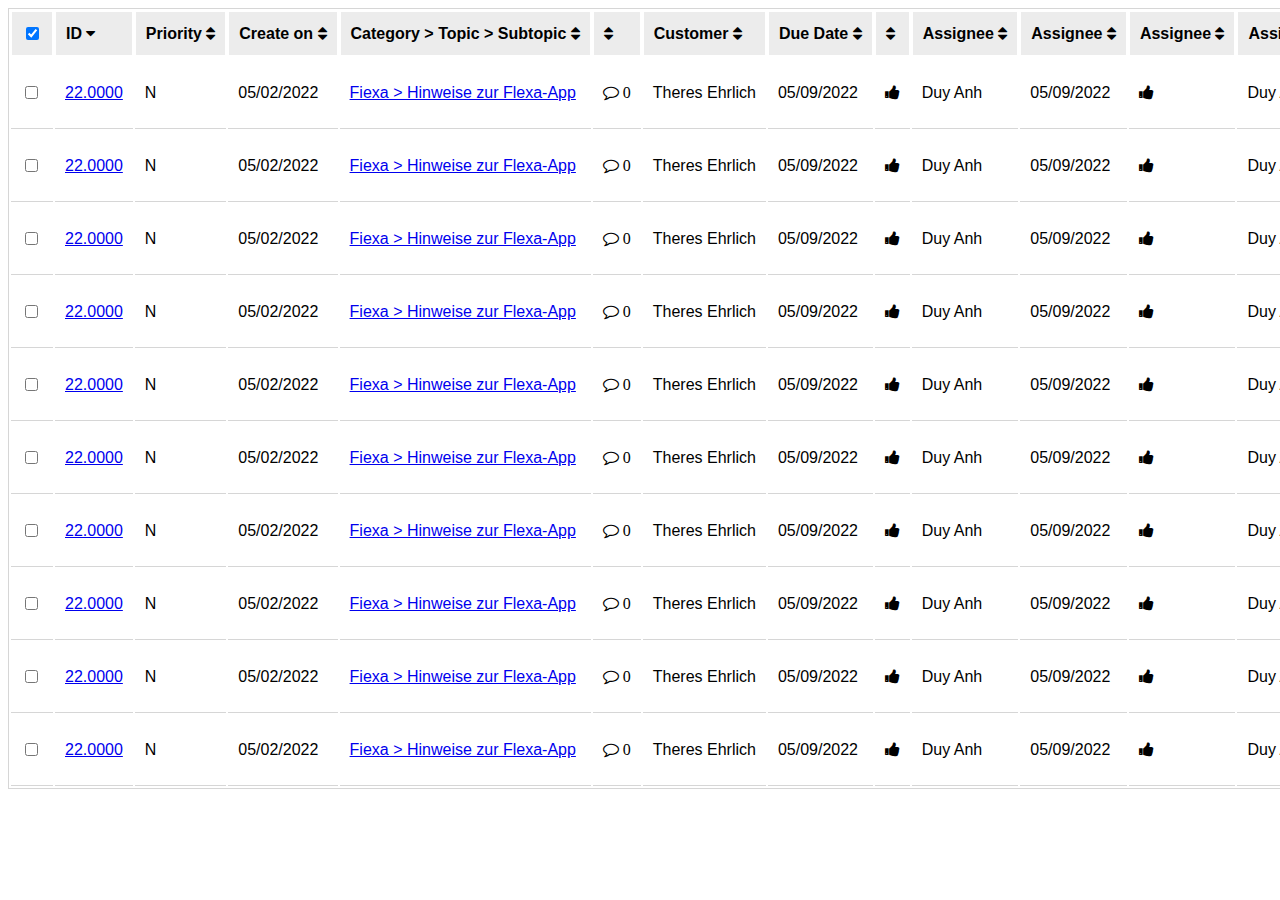
==== demo.html @ d6b9ca2e "cf" ====
<!DOCTYPE html>
<html lang="en">

<head>
    <meta charset="UTF-8">
    <meta http-equiv="X-UA-Compatible" content="IE=edge">
    <meta name="viewport" content="width=device-width, initial-scale=1.0">
    <link rel="stylesheet" href="https://cdnjs.cloudflare.com/ajax/libs/font-awesome/4.7.0/css/font-awesome.min.css">

    <title>demo</title>
</head>

<body>
    <style>
        table {
            font-family: arial, sans-serif;
            width: 100%;
            border: 1px solid #d6d6d6;
            white-space: nowrap;
            overflow: auto;
        }



        th {
            border: 1px solid #fff;
            text-align: left;
            padding: 10px;
            background-color: #ececec;
            height: 23px;
            position: sticky;
            top: 0;

        }

        td {
            text-align: left;
            padding: 10px;

            border-bottom: 1px solid #d6d6d6;
        }
    </style>
    <table>
        <tr>
            <th class="sticky-first">
                <label class="checkbox-type">
                    <input type="checkbox" checked="checked">
                    <span class="checkmark checkbox-lavender"></span>
                </label>
            </th>
            <th>
                <div class="flex justify-content-between">ID <i class="fa fa-caret-down m-l-20"></i></div>
            </th>
            <th>
                <div class="flex justify-content-between">Priority <i class="fa fa-sort m-l-20"></i></i>
                </div>
            </th>
            <th>
                <div class="flex justify-content-between">Create on <i class="fa fa-sort m-l-20"></i></i>
                </div>
            </th>
            <th>
                <div class="flex justify-content-between">Category > Topic > Subtopic
                    <i class="fa fa-sort m-l-20"></i></i>
                </div>
            </th>
            <th>
                <div class="flex justify-content-between"> <i class="fa fa-sort m-l-20"></i></i></div>
            </th>
            <th>
                <div class="flex justify-content-between">Customer <i class="fa fa-sort m-l-20"></i></i>
                </div>
            </th>
            <th>
                <div class="flex justify-content-between">Due Date <i class="fa fa-sort m-l-20"></i></i>
                </div>
            </th>
            <th>
                <div class="flex justify-content-between"> <i class="fa fa-sort m-l-20"></i></i></div>
            </th>
            <th>
                <div class="flex justify-content-between">Assignee <i class="fa fa-sort m-l-20"></i></i>
                </div>
            </th>
            <th>
                <div class="flex justify-content-between">Assignee <i class="fa fa-sort m-l-20"></i></i>
                </div>
            </th>
            <th>
                <div class="flex justify-content-between">Assignee <i class="fa fa-sort m-l-20"></i></i>
                </div>
            </th>
            <th>
                <div class="flex justify-content-between">Assignee <i class="fa fa-sort m-l-20"></i></i>
                </div>
            </th>
        </tr>
        <tr>
            <td class="sticky-first"><input type="checkbox" value="" id="" class="checkbox" name="checkbox" />
                <label for="checkbox"></label>
            </td>
            <td class=""><a href="detail.html">22.0000</a></td>
            <td>
                <p class="protority">N</p>
            </td>
            <td>05/02/2022</td>
            <td><a href="#">Fiexa > Hinweise zur Flexa-App</a></td>
            <td><i class="fa fa-comment-o">&nbsp;0</i></td>
            <td>Theres Ehrlich</td>
            <td>05/09/2022</td>
            <td><i class="fa fa-thumbs-up"></i></td>
            <td>Duy Anh</td>
            <td>05/09/2022</td>
            <td><i class="fa fa-thumbs-up"></i></td>
            <td>Duy Anh</td>
        </tr>
        <tr>
            <td class="sticky-first"><input type="checkbox" value="" id="" class="checkbox" name="checkbox" />
                <label for="checkbox"></label>
            </td>
            <td class=""><a href="detail.html">22.0000</a></td>
            <td>
                <p class="protority">N</p>
            </td>
            <td>05/02/2022</td>
            <td><a href="#">Fiexa > Hinweise zur Flexa-App</a></td>
            <td><i class="fa fa-comment-o">&nbsp;0</i></td>
            <td>Theres Ehrlich</td>
            <td>05/09/2022</td>
            <td><i class="fa fa-thumbs-up"></i></td>
            <td>Duy Anh</td>
            <td>05/09/2022</td>
            <td><i class="fa fa-thumbs-up"></i></td>
            <td>Duy Anh</td>
        </tr>
        <tr>
            <td class="sticky-first"><input type="checkbox" value="" id="" class="checkbox" name="checkbox" />
                <label for="checkbox"></label>
            </td>
            <td class=""><a href="detail.html">22.0000</a></td>
            <td>
                <p class="protority">N</p>
            </td>
            <td>05/02/2022</td>
            <td><a href="#">Fiexa > Hinweise zur Flexa-App</a></td>
            <td><i class="fa fa-comment-o">&nbsp;0</i></td>
            <td>Theres Ehrlich</td>
            <td>05/09/2022</td>
            <td><i class="fa fa-thumbs-up"></i></td>
            <td>Duy Anh</td>
            <td>05/09/2022</td>
            <td><i class="fa fa-thumbs-up"></i></td>
            <td>Duy Anh</td>
        </tr>
        <tr>
            <td class="sticky-first"><input type="checkbox" value="" id="" class="checkbox" name="checkbox" />
                <label for="checkbox"></label>
            </td>
            <td class=""><a href="detail.html">22.0000</a></td>
            <td>
                <p class="protority">N</p>
            </td>
            <td>05/02/2022</td>
            <td><a href="#">Fiexa > Hinweise zur Flexa-App</a></td>
            <td><i class="fa fa-comment-o">&nbsp;0</i></td>
            <td>Theres Ehrlich</td>
            <td>05/09/2022</td>
            <td><i class="fa fa-thumbs-up"></i></td>
            <td>Duy Anh</td>
            <td>05/09/2022</td>
            <td><i class="fa fa-thumbs-up"></i></td>
            <td>Duy Anh</td>
        </tr>
        <tr>
            <td class="sticky-first"><input type="checkbox" value="" id="" class="checkbox" name="checkbox" />
                <label for="checkbox"></label>
            </td>
            <td class=""><a href="detail.html">22.0000</a></td>
            <td>
                <p class="protority">N</p>
            </td>
            <td>05/02/2022</td>
            <td><a href="#">Fiexa > Hinweise zur Flexa-App</a></td>
            <td><i class="fa fa-comment-o">&nbsp;0</i></td>
            <td>Theres Ehrlich</td>
            <td>05/09/2022</td>
            <td><i class="fa fa-thumbs-up"></i></td>
            <td>Duy Anh</td>
            <td>05/09/2022</td>
            <td><i class="fa fa-thumbs-up"></i></td>
            <td>Duy Anh</td>
        </tr>
        <tr>
            <td class="sticky-first"><input type="checkbox" value="" id="" class="checkbox" name="checkbox" />
                <label for="checkbox"></label>
            </td>
            <td class=""><a href="detail.html">22.0000</a></td>
            <td>
                <p class="protority">N</p>
            </td>
            <td>05/02/2022</td>
            <td><a href="#">Fiexa > Hinweise zur Flexa-App</a></td>
            <td><i class="fa fa-comment-o">&nbsp;0</i></td>
            <td>Theres Ehrlich</td>
            <td>05/09/2022</td>
            <td><i class="fa fa-thumbs-up"></i></td>
            <td>Duy Anh</td>
            <td>05/09/2022</td>
            <td><i class="fa fa-thumbs-up"></i></td>
            <td>Duy Anh</td>
        </tr>
        <tr>
            <td class="sticky-first"><input type="checkbox" value="" id="" class="checkbox" name="checkbox" />
                <label for="checkbox"></label>
            </td>
            <td class=""><a href="detail.html">22.0000</a></td>
            <td>
                <p class="protority">N</p>
            </td>
            <td>05/02/2022</td>
            <td><a href="#">Fiexa > Hinweise zur Flexa-App</a></td>
            <td><i class="fa fa-comment-o">&nbsp;0</i></td>
            <td>Theres Ehrlich</td>
            <td>05/09/2022</td>
            <td><i class="fa fa-thumbs-up"></i></td>
            <td>Duy Anh</td>
            <td>05/09/2022</td>
            <td><i class="fa fa-thumbs-up"></i></td>
            <td>Duy Anh</td>
        </tr>
        <tr>
            <td class="sticky-first"><input type="checkbox" value="" id="" class="checkbox" name="checkbox" />
                <label for="checkbox"></label>
            </td>
            <td class=""><a href="detail.html">22.0000</a></td>
            <td>
                <p class="protority">N</p>
            </td>
            <td>05/02/2022</td>
            <td><a href="#">Fiexa > Hinweise zur Flexa-App</a></td>
            <td><i class="fa fa-comment-o">&nbsp;0</i></td>
            <td>Theres Ehrlich</td>
            <td>05/09/2022</td>
            <td><i class="fa fa-thumbs-up"></i></td>
            <td>Duy Anh</td>
            <td>05/09/2022</td>
            <td><i class="fa fa-thumbs-up"></i></td>
            <td>Duy Anh</td>
        </tr>
        <tr>
            <td class="sticky-first"><input type="checkbox" value="" id="" class="checkbox" name="checkbox" />
                <label for="checkbox"></label>
            </td>
            <td class=""><a href="detail.html">22.0000</a></td>
            <td>
                <p class="protority">N</p>
            </td>
            <td>05/02/2022</td>
            <td><a href="#">Fiexa > Hinweise zur Flexa-App</a></td>
            <td><i class="fa fa-comment-o">&nbsp;0</i></td>
            <td>Theres Ehrlich</td>
            <td>05/09/2022</td>
            <td><i class="fa fa-thumbs-up"></i></td>
            <td>Duy Anh</td>
            <td>05/09/2022</td>
            <td><i class="fa fa-thumbs-up"></i></td>
            <td>Duy Anh</td>
        </tr>
        <tr>
            <td class="sticky-first"><input type="checkbox" value="" id="" class="checkbox" name="checkbox" />
                <label for="checkbox"></label>
            </td>
            <td class=""><a href="detail.html">22.0000</a></td>
            <td>
                <p class="protority">N</p>
            </td>
            <td>05/02/2022</td>
            <td><a href="#">Fiexa > Hinweise zur Flexa-App</a></td>
            <td><i class="fa fa-comment-o">&nbsp;0</i></td>
            <td>Theres Ehrlich</td>
            <td>05/09/2022</td>
            <td><i class="fa fa-thumbs-up"></i></td>
            <td>Duy Anh</td>
            <td>05/09/2022</td>
            <td><i class="fa fa-thumbs-up"></i></td>
            <td>Duy Anh</td>
        </tr>
    </table>
</body>

</html>
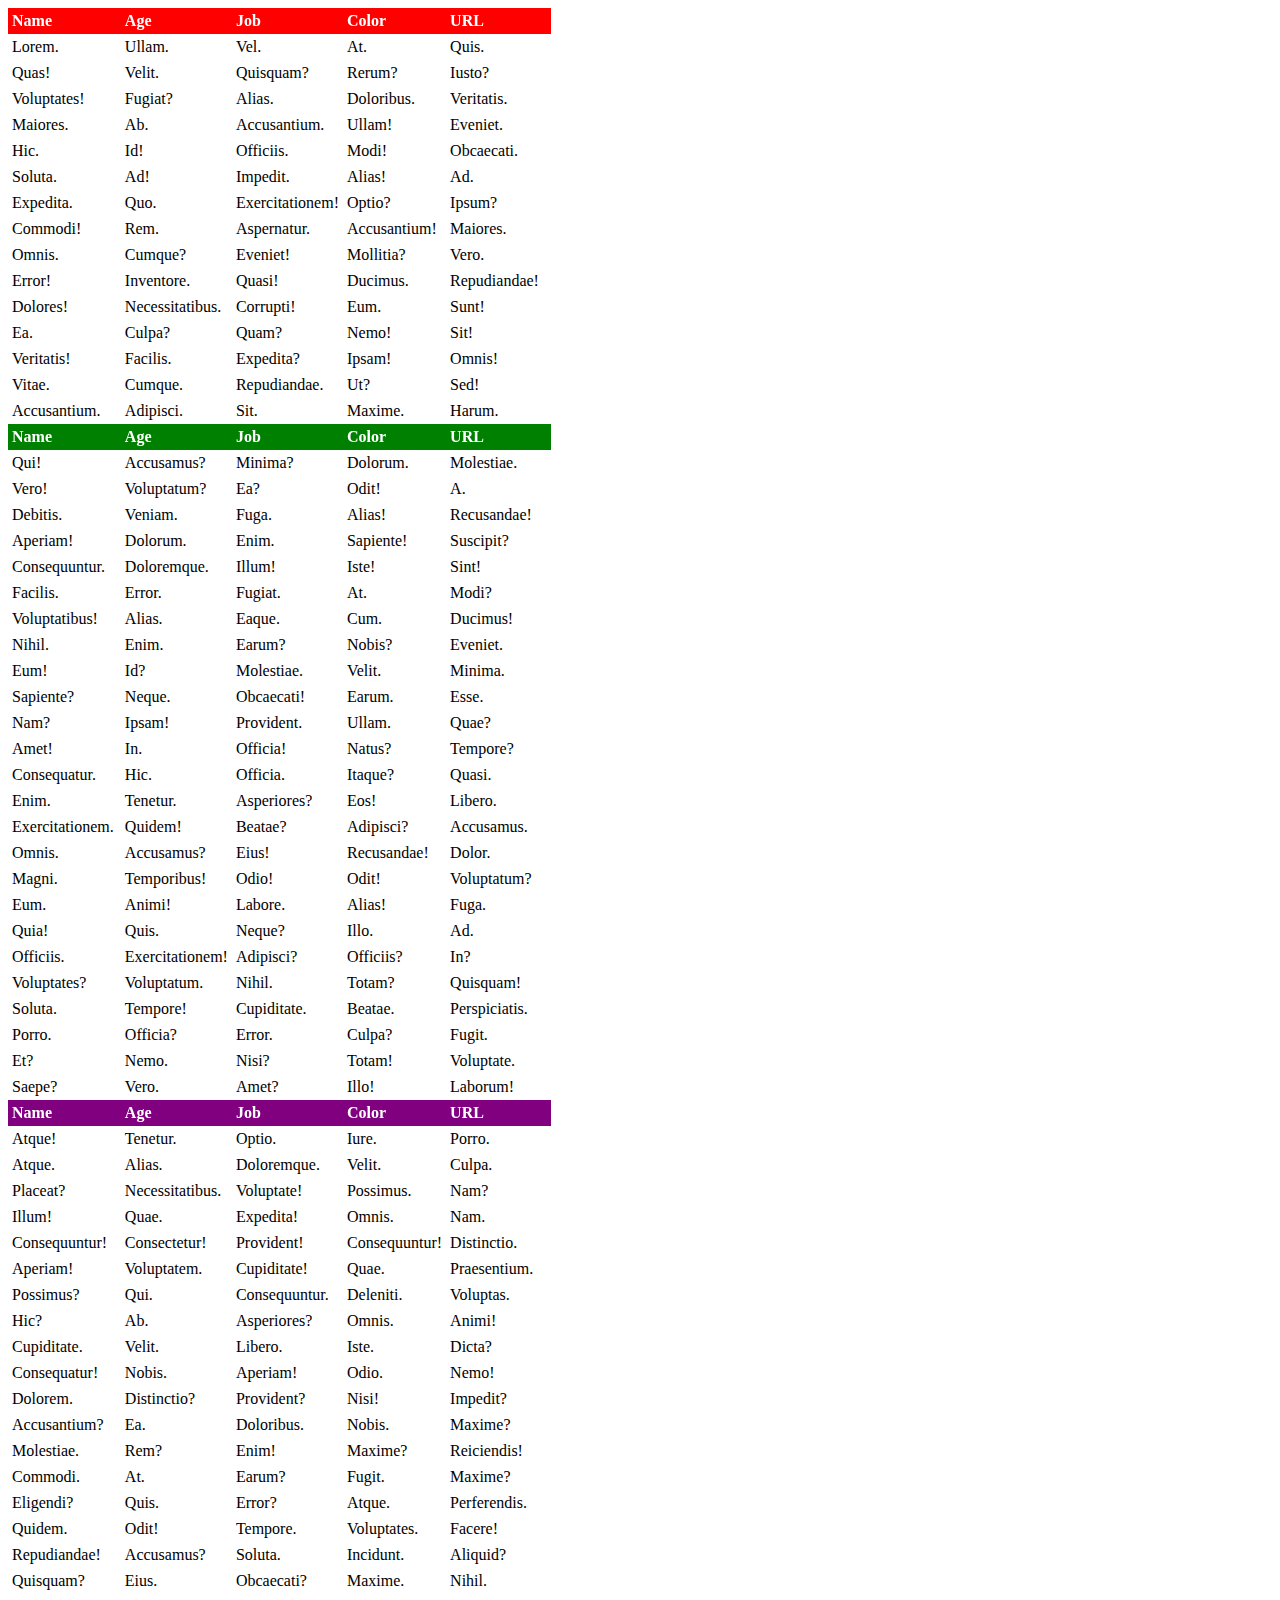
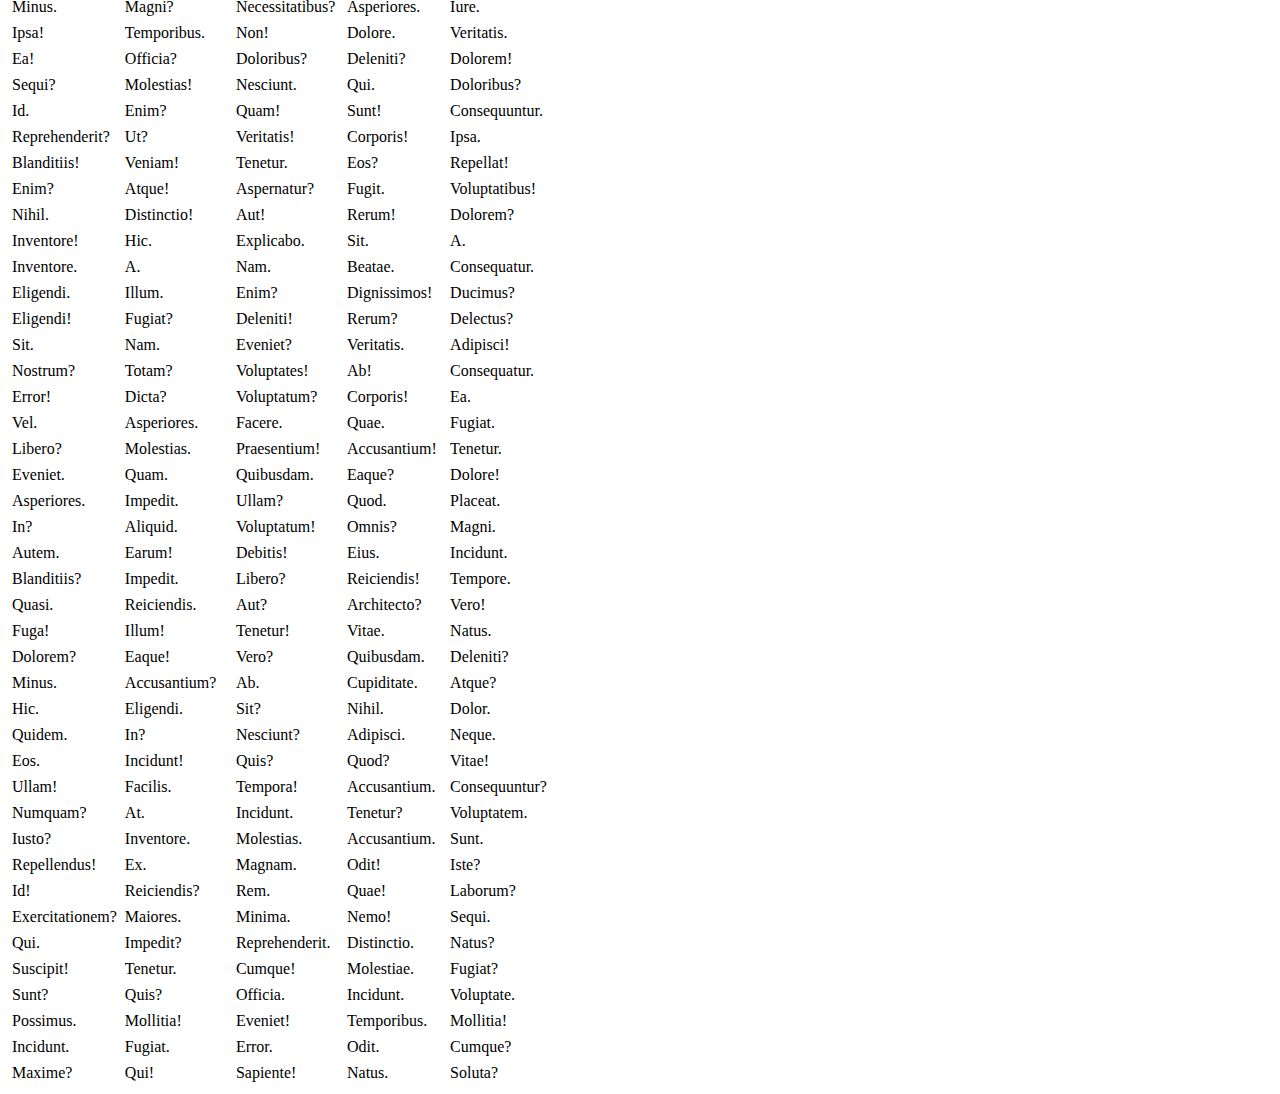
==== commit a4b32f5e: "fix" ====
--- a/demo.html
+++ b/demo.html
@@ -13,278 +13,765 @@
 <body>
     <style>
         table {
-            font-family: arial, sans-serif;
-            width: 100%;
-            border: 1px solid #d6d6d6;
-            white-space: nowrap;
-            overflow: auto;
+            text-align: left;
+            position: relative;
+            border-collapse: collapse;
         }
 
-
+        th,
+        td {
+            padding: 0.25rem;
+        }
+
+        tr.red th {
+            background: red;
+            color: white;
+        }
+
+        tr.green th {
+            background: green;
+            color: white;
+        }
+
+        tr.purple th {
+            background: purple;
+            color: white;
+        }
 
         th {
-            border: 1px solid #fff;
-            text-align: left;
-            padding: 10px;
-            background-color: #ececec;
-            height: 23px;
+            background: white;
             position: sticky;
             top: 0;
-
-        }
-
-        td {
-            text-align: left;
-            padding: 10px;
-
-            border-bottom: 1px solid #d6d6d6;
+            /* Don't forget this, required for the stickiness */
+            box-shadow: 0 2px 2px -1px rgba(0, 0, 0, 0.4);
         }
     </style>
     <table>
-        <tr>
-            <th class="sticky-first">
-                <label class="checkbox-type">
-                    <input type="checkbox" checked="checked">
-                    <span class="checkmark checkbox-lavender"></span>
-                </label>
-            </th>
-            <th>
-                <div class="flex justify-content-between">ID <i class="fa fa-caret-down m-l-20"></i></div>
-            </th>
-            <th>
-                <div class="flex justify-content-between">Priority <i class="fa fa-sort m-l-20"></i></i>
-                </div>
-            </th>
-            <th>
-                <div class="flex justify-content-between">Create on <i class="fa fa-sort m-l-20"></i></i>
-                </div>
-            </th>
-            <th>
-                <div class="flex justify-content-between">Category > Topic > Subtopic
-                    <i class="fa fa-sort m-l-20"></i></i>
-                </div>
-            </th>
-            <th>
-                <div class="flex justify-content-between"> <i class="fa fa-sort m-l-20"></i></i></div>
-            </th>
-            <th>
-                <div class="flex justify-content-between">Customer <i class="fa fa-sort m-l-20"></i></i>
-                </div>
-            </th>
-            <th>
-                <div class="flex justify-content-between">Due Date <i class="fa fa-sort m-l-20"></i></i>
-                </div>
-            </th>
-            <th>
-                <div class="flex justify-content-between"> <i class="fa fa-sort m-l-20"></i></i></div>
-            </th>
-            <th>
-                <div class="flex justify-content-between">Assignee <i class="fa fa-sort m-l-20"></i></i>
-                </div>
-            </th>
-            <th>
-                <div class="flex justify-content-between">Assignee <i class="fa fa-sort m-l-20"></i></i>
-                </div>
-            </th>
-            <th>
-                <div class="flex justify-content-between">Assignee <i class="fa fa-sort m-l-20"></i></i>
-                </div>
-            </th>
-            <th>
-                <div class="flex justify-content-between">Assignee <i class="fa fa-sort m-l-20"></i></i>
-                </div>
-            </th>
-        </tr>
-        <tr>
-            <td class="sticky-first"><input type="checkbox" value="" id="" class="checkbox" name="checkbox" />
-                <label for="checkbox"></label>
-            </td>
-            <td class=""><a href="detail.html">22.0000</a></td>
-            <td>
-                <p class="protority">N</p>
-            </td>
-            <td>05/02/2022</td>
-            <td><a href="#">Fiexa > Hinweise zur Flexa-App</a></td>
-            <td><i class="fa fa-comment-o">&nbsp;0</i></td>
-            <td>Theres Ehrlich</td>
-            <td>05/09/2022</td>
-            <td><i class="fa fa-thumbs-up"></i></td>
-            <td>Duy Anh</td>
-            <td>05/09/2022</td>
-            <td><i class="fa fa-thumbs-up"></i></td>
-            <td>Duy Anh</td>
-        </tr>
-        <tr>
-            <td class="sticky-first"><input type="checkbox" value="" id="" class="checkbox" name="checkbox" />
-                <label for="checkbox"></label>
-            </td>
-            <td class=""><a href="detail.html">22.0000</a></td>
-            <td>
-                <p class="protority">N</p>
-            </td>
-            <td>05/02/2022</td>
-            <td><a href="#">Fiexa > Hinweise zur Flexa-App</a></td>
-            <td><i class="fa fa-comment-o">&nbsp;0</i></td>
-            <td>Theres Ehrlich</td>
-            <td>05/09/2022</td>
-            <td><i class="fa fa-thumbs-up"></i></td>
-            <td>Duy Anh</td>
-            <td>05/09/2022</td>
-            <td><i class="fa fa-thumbs-up"></i></td>
-            <td>Duy Anh</td>
-        </tr>
-        <tr>
-            <td class="sticky-first"><input type="checkbox" value="" id="" class="checkbox" name="checkbox" />
-                <label for="checkbox"></label>
-            </td>
-            <td class=""><a href="detail.html">22.0000</a></td>
-            <td>
-                <p class="protority">N</p>
-            </td>
-            <td>05/02/2022</td>
-            <td><a href="#">Fiexa > Hinweise zur Flexa-App</a></td>
-            <td><i class="fa fa-comment-o">&nbsp;0</i></td>
-            <td>Theres Ehrlich</td>
-            <td>05/09/2022</td>
-            <td><i class="fa fa-thumbs-up"></i></td>
-            <td>Duy Anh</td>
-            <td>05/09/2022</td>
-            <td><i class="fa fa-thumbs-up"></i></td>
-            <td>Duy Anh</td>
-        </tr>
-        <tr>
-            <td class="sticky-first"><input type="checkbox" value="" id="" class="checkbox" name="checkbox" />
-                <label for="checkbox"></label>
-            </td>
-            <td class=""><a href="detail.html">22.0000</a></td>
-            <td>
-                <p class="protority">N</p>
-            </td>
-            <td>05/02/2022</td>
-            <td><a href="#">Fiexa > Hinweise zur Flexa-App</a></td>
-            <td><i class="fa fa-comment-o">&nbsp;0</i></td>
-            <td>Theres Ehrlich</td>
-            <td>05/09/2022</td>
-            <td><i class="fa fa-thumbs-up"></i></td>
-            <td>Duy Anh</td>
-            <td>05/09/2022</td>
-            <td><i class="fa fa-thumbs-up"></i></td>
-            <td>Duy Anh</td>
-        </tr>
-        <tr>
-            <td class="sticky-first"><input type="checkbox" value="" id="" class="checkbox" name="checkbox" />
-                <label for="checkbox"></label>
-            </td>
-            <td class=""><a href="detail.html">22.0000</a></td>
-            <td>
-                <p class="protority">N</p>
-            </td>
-            <td>05/02/2022</td>
-            <td><a href="#">Fiexa > Hinweise zur Flexa-App</a></td>
-            <td><i class="fa fa-comment-o">&nbsp;0</i></td>
-            <td>Theres Ehrlich</td>
-            <td>05/09/2022</td>
-            <td><i class="fa fa-thumbs-up"></i></td>
-            <td>Duy Anh</td>
-            <td>05/09/2022</td>
-            <td><i class="fa fa-thumbs-up"></i></td>
-            <td>Duy Anh</td>
-        </tr>
-        <tr>
-            <td class="sticky-first"><input type="checkbox" value="" id="" class="checkbox" name="checkbox" />
-                <label for="checkbox"></label>
-            </td>
-            <td class=""><a href="detail.html">22.0000</a></td>
-            <td>
-                <p class="protority">N</p>
-            </td>
-            <td>05/02/2022</td>
-            <td><a href="#">Fiexa > Hinweise zur Flexa-App</a></td>
-            <td><i class="fa fa-comment-o">&nbsp;0</i></td>
-            <td>Theres Ehrlich</td>
-            <td>05/09/2022</td>
-            <td><i class="fa fa-thumbs-up"></i></td>
-            <td>Duy Anh</td>
-            <td>05/09/2022</td>
-            <td><i class="fa fa-thumbs-up"></i></td>
-            <td>Duy Anh</td>
-        </tr>
-        <tr>
-            <td class="sticky-first"><input type="checkbox" value="" id="" class="checkbox" name="checkbox" />
-                <label for="checkbox"></label>
-            </td>
-            <td class=""><a href="detail.html">22.0000</a></td>
-            <td>
-                <p class="protority">N</p>
-            </td>
-            <td>05/02/2022</td>
-            <td><a href="#">Fiexa > Hinweise zur Flexa-App</a></td>
-            <td><i class="fa fa-comment-o">&nbsp;0</i></td>
-            <td>Theres Ehrlich</td>
-            <td>05/09/2022</td>
-            <td><i class="fa fa-thumbs-up"></i></td>
-            <td>Duy Anh</td>
-            <td>05/09/2022</td>
-            <td><i class="fa fa-thumbs-up"></i></td>
-            <td>Duy Anh</td>
-        </tr>
-        <tr>
-            <td class="sticky-first"><input type="checkbox" value="" id="" class="checkbox" name="checkbox" />
-                <label for="checkbox"></label>
-            </td>
-            <td class=""><a href="detail.html">22.0000</a></td>
-            <td>
-                <p class="protority">N</p>
-            </td>
-            <td>05/02/2022</td>
-            <td><a href="#">Fiexa > Hinweise zur Flexa-App</a></td>
-            <td><i class="fa fa-comment-o">&nbsp;0</i></td>
-            <td>Theres Ehrlich</td>
-            <td>05/09/2022</td>
-            <td><i class="fa fa-thumbs-up"></i></td>
-            <td>Duy Anh</td>
-            <td>05/09/2022</td>
-            <td><i class="fa fa-thumbs-up"></i></td>
-            <td>Duy Anh</td>
-        </tr>
-        <tr>
-            <td class="sticky-first"><input type="checkbox" value="" id="" class="checkbox" name="checkbox" />
-                <label for="checkbox"></label>
-            </td>
-            <td class=""><a href="detail.html">22.0000</a></td>
-            <td>
-                <p class="protority">N</p>
-            </td>
-            <td>05/02/2022</td>
-            <td><a href="#">Fiexa > Hinweise zur Flexa-App</a></td>
-            <td><i class="fa fa-comment-o">&nbsp;0</i></td>
-            <td>Theres Ehrlich</td>
-            <td>05/09/2022</td>
-            <td><i class="fa fa-thumbs-up"></i></td>
-            <td>Duy Anh</td>
-            <td>05/09/2022</td>
-            <td><i class="fa fa-thumbs-up"></i></td>
-            <td>Duy Anh</td>
-        </tr>
-        <tr>
-            <td class="sticky-first"><input type="checkbox" value="" id="" class="checkbox" name="checkbox" />
-                <label for="checkbox"></label>
-            </td>
-            <td class=""><a href="detail.html">22.0000</a></td>
-            <td>
-                <p class="protority">N</p>
-            </td>
-            <td>05/02/2022</td>
-            <td><a href="#">Fiexa > Hinweise zur Flexa-App</a></td>
-            <td><i class="fa fa-comment-o">&nbsp;0</i></td>
-            <td>Theres Ehrlich</td>
-            <td>05/09/2022</td>
-            <td><i class="fa fa-thumbs-up"></i></td>
-            <td>Duy Anh</td>
-            <td>05/09/2022</td>
-            <td><i class="fa fa-thumbs-up"></i></td>
-            <td>Duy Anh</td>
-        </tr>
+        <thead>
+            <tr class="red">
+                <th>Name</th>
+                <th>Age</th>
+                <th>Job</th>
+                <th>Color</th>
+                <th>URL</th>
+            </tr>
+        </thead>
+        <tbody>
+            <tr>
+                <td>Lorem.</td>
+                <td>Ullam.</td>
+                <td>Vel.</td>
+                <td>At.</td>
+                <td>Quis.</td>
+            </tr>
+            <tr>
+                <td>Quas!</td>
+                <td>Velit.</td>
+                <td>Quisquam?</td>
+                <td>Rerum?</td>
+                <td>Iusto?</td>
+            </tr>
+            <tr>
+                <td>Voluptates!</td>
+                <td>Fugiat?</td>
+                <td>Alias.</td>
+                <td>Doloribus.</td>
+                <td>Veritatis.</td>
+            </tr>
+            <tr>
+                <td>Maiores.</td>
+                <td>Ab.</td>
+                <td>Accusantium.</td>
+                <td>Ullam!</td>
+                <td>Eveniet.</td>
+            </tr>
+            <tr>
+                <td>Hic.</td>
+                <td>Id!</td>
+                <td>Officiis.</td>
+                <td>Modi!</td>
+                <td>Obcaecati.</td>
+            </tr>
+            <tr>
+                <td>Soluta.</td>
+                <td>Ad!</td>
+                <td>Impedit.</td>
+                <td>Alias!</td>
+                <td>Ad.</td>
+            </tr>
+            <tr>
+                <td>Expedita.</td>
+                <td>Quo.</td>
+                <td>Exercitationem!</td>
+                <td>Optio?</td>
+                <td>Ipsum?</td>
+            </tr>
+            <tr>
+                <td>Commodi!</td>
+                <td>Rem.</td>
+                <td>Aspernatur.</td>
+                <td>Accusantium!</td>
+                <td>Maiores.</td>
+            </tr>
+            <tr>
+                <td>Omnis.</td>
+                <td>Cumque?</td>
+                <td>Eveniet!</td>
+                <td>Mollitia?</td>
+                <td>Vero.</td>
+            </tr>
+            <tr>
+                <td>Error!</td>
+                <td>Inventore.</td>
+                <td>Quasi!</td>
+                <td>Ducimus.</td>
+                <td>Repudiandae!</td>
+            </tr>
+            <tr>
+                <td>Dolores!</td>
+                <td>Necessitatibus.</td>
+                <td>Corrupti!</td>
+                <td>Eum.</td>
+                <td>Sunt!</td>
+            </tr>
+            <tr>
+                <td>Ea.</td>
+                <td>Culpa?</td>
+                <td>Quam?</td>
+                <td>Nemo!</td>
+                <td>Sit!</td>
+            </tr>
+            <tr>
+                <td>Veritatis!</td>
+                <td>Facilis.</td>
+                <td>Expedita?</td>
+                <td>Ipsam!</td>
+                <td>Omnis!</td>
+            </tr>
+            <tr>
+                <td>Vitae.</td>
+                <td>Cumque.</td>
+                <td>Repudiandae.</td>
+                <td>Ut?</td>
+                <td>Sed!</td>
+            </tr>
+            <tr>
+                <td>Accusantium.</td>
+                <td>Adipisci.</td>
+                <td>Sit.</td>
+                <td>Maxime.</td>
+                <td>Harum.</td>
+            </tr>
+            <tr class="green">
+                <th>Name</th>
+                <th>Age</th>
+                <th>Job</th>
+                <th>Color</th>
+                <th>URL</th>
+            </tr>
+            <tr>
+                <td>Qui!</td>
+                <td>Accusamus?</td>
+                <td>Minima?</td>
+                <td>Dolorum.</td>
+                <td>Molestiae.</td>
+            </tr>
+            <tr>
+                <td>Vero!</td>
+                <td>Voluptatum?</td>
+                <td>Ea?</td>
+                <td>Odit!</td>
+                <td>A.</td>
+            </tr>
+            <tr>
+                <td>Debitis.</td>
+                <td>Veniam.</td>
+                <td>Fuga.</td>
+                <td>Alias!</td>
+                <td>Recusandae!</td>
+            </tr>
+            <tr>
+                <td>Aperiam!</td>
+                <td>Dolorum.</td>
+                <td>Enim.</td>
+                <td>Sapiente!</td>
+                <td>Suscipit?</td>
+            </tr>
+            <tr>
+                <td>Consequuntur.</td>
+                <td>Doloremque.</td>
+                <td>Illum!</td>
+                <td>Iste!</td>
+                <td>Sint!</td>
+            </tr>
+            <tr>
+                <td>Facilis.</td>
+                <td>Error.</td>
+                <td>Fugiat.</td>
+                <td>At.</td>
+                <td>Modi?</td>
+            </tr>
+            <tr>
+                <td>Voluptatibus!</td>
+                <td>Alias.</td>
+                <td>Eaque.</td>
+                <td>Cum.</td>
+                <td>Ducimus!</td>
+            </tr>
+            <tr>
+                <td>Nihil.</td>
+                <td>Enim.</td>
+                <td>Earum?</td>
+                <td>Nobis?</td>
+                <td>Eveniet.</td>
+            </tr>
+            <tr>
+                <td>Eum!</td>
+                <td>Id?</td>
+                <td>Molestiae.</td>
+                <td>Velit.</td>
+                <td>Minima.</td>
+            </tr>
+            <tr>
+                <td>Sapiente?</td>
+                <td>Neque.</td>
+                <td>Obcaecati!</td>
+                <td>Earum.</td>
+                <td>Esse.</td>
+            </tr>
+            <tr>
+                <td>Nam?</td>
+                <td>Ipsam!</td>
+                <td>Provident.</td>
+                <td>Ullam.</td>
+                <td>Quae?</td>
+            </tr>
+            <tr>
+                <td>Amet!</td>
+                <td>In.</td>
+                <td>Officia!</td>
+                <td>Natus?</td>
+                <td>Tempore?</td>
+            </tr>
+            <tr>
+                <td>Consequatur.</td>
+                <td>Hic.</td>
+                <td>Officia.</td>
+                <td>Itaque?</td>
+                <td>Quasi.</td>
+            </tr>
+            <tr>
+                <td>Enim.</td>
+                <td>Tenetur.</td>
+                <td>Asperiores?</td>
+                <td>Eos!</td>
+                <td>Libero.</td>
+            </tr>
+            <tr>
+                <td>Exercitationem.</td>
+                <td>Quidem!</td>
+                <td>Beatae?</td>
+                <td>Adipisci?</td>
+                <td>Accusamus.</td>
+            </tr>
+            <tr>
+                <td>Omnis.</td>
+                <td>Accusamus?</td>
+                <td>Eius!</td>
+                <td>Recusandae!</td>
+                <td>Dolor.</td>
+            </tr>
+            <tr>
+                <td>Magni.</td>
+                <td>Temporibus!</td>
+                <td>Odio!</td>
+                <td>Odit!</td>
+                <td>Voluptatum?</td>
+            </tr>
+            <tr>
+                <td>Eum.</td>
+                <td>Animi!</td>
+                <td>Labore.</td>
+                <td>Alias!</td>
+                <td>Fuga.</td>
+            </tr>
+            <tr>
+                <td>Quia!</td>
+                <td>Quis.</td>
+                <td>Neque?</td>
+                <td>Illo.</td>
+                <td>Ad.</td>
+            </tr>
+            <tr>
+                <td>Officiis.</td>
+                <td>Exercitationem!</td>
+                <td>Adipisci?</td>
+                <td>Officiis?</td>
+                <td>In?</td>
+            </tr>
+            <tr>
+                <td>Voluptates?</td>
+                <td>Voluptatum.</td>
+                <td>Nihil.</td>
+                <td>Totam?</td>
+                <td>Quisquam!</td>
+            </tr>
+            <tr>
+                <td>Soluta.</td>
+                <td>Tempore!</td>
+                <td>Cupiditate.</td>
+                <td>Beatae.</td>
+                <td>Perspiciatis.</td>
+            </tr>
+            <tr>
+                <td>Porro.</td>
+                <td>Officia?</td>
+                <td>Error.</td>
+                <td>Culpa?</td>
+                <td>Fugit.</td>
+            </tr>
+            <tr>
+                <td>Et?</td>
+                <td>Nemo.</td>
+                <td>Nisi?</td>
+                <td>Totam!</td>
+                <td>Voluptate.</td>
+            </tr>
+            <tr>
+                <td>Saepe?</td>
+                <td>Vero.</td>
+                <td>Amet?</td>
+                <td>Illo!</td>
+                <td>Laborum!</td>
+            </tr>
+            <tr class="purple">
+                <th>Name</th>
+                <th>Age</th>
+                <th>Job</th>
+                <th>Color</th>
+                <th>URL</th>
+            </tr>
+            <tr>
+                <td>Atque!</td>
+                <td>Tenetur.</td>
+                <td>Optio.</td>
+                <td>Iure.</td>
+                <td>Porro.</td>
+            </tr>
+            <tr>
+                <td>Atque.</td>
+                <td>Alias.</td>
+                <td>Doloremque.</td>
+                <td>Velit.</td>
+                <td>Culpa.</td>
+            </tr>
+            <tr>
+                <td>Placeat?</td>
+                <td>Necessitatibus.</td>
+                <td>Voluptate!</td>
+                <td>Possimus.</td>
+                <td>Nam?</td>
+            </tr>
+            <tr>
+                <td>Illum!</td>
+                <td>Quae.</td>
+                <td>Expedita!</td>
+                <td>Omnis.</td>
+                <td>Nam.</td>
+            </tr>
+            <tr>
+                <td>Consequuntur!</td>
+                <td>Consectetur!</td>
+                <td>Provident!</td>
+                <td>Consequuntur!</td>
+                <td>Distinctio.</td>
+            </tr>
+            <tr>
+                <td>Aperiam!</td>
+                <td>Voluptatem.</td>
+                <td>Cupiditate!</td>
+                <td>Quae.</td>
+                <td>Praesentium.</td>
+            </tr>
+            <tr>
+                <td>Possimus?</td>
+                <td>Qui.</td>
+                <td>Consequuntur.</td>
+                <td>Deleniti.</td>
+                <td>Voluptas.</td>
+            </tr>
+            <tr>
+                <td>Hic?</td>
+                <td>Ab.</td>
+                <td>Asperiores?</td>
+                <td>Omnis.</td>
+                <td>Animi!</td>
+            </tr>
+            <tr>
+                <td>Cupiditate.</td>
+                <td>Velit.</td>
+                <td>Libero.</td>
+                <td>Iste.</td>
+                <td>Dicta?</td>
+            </tr>
+            <tr>
+                <td>Consequatur!</td>
+                <td>Nobis.</td>
+                <td>Aperiam!</td>
+                <td>Odio.</td>
+                <td>Nemo!</td>
+            </tr>
+            <tr>
+                <td>Dolorem.</td>
+                <td>Distinctio?</td>
+                <td>Provident?</td>
+                <td>Nisi!</td>
+                <td>Impedit?</td>
+            </tr>
+            <tr>
+                <td>Accusantium?</td>
+                <td>Ea.</td>
+                <td>Doloribus.</td>
+                <td>Nobis.</td>
+                <td>Maxime?</td>
+            </tr>
+            <tr>
+                <td>Molestiae.</td>
+                <td>Rem?</td>
+                <td>Enim!</td>
+                <td>Maxime?</td>
+                <td>Reiciendis!</td>
+            </tr>
+            <tr>
+                <td>Commodi.</td>
+                <td>At.</td>
+                <td>Earum?</td>
+                <td>Fugit.</td>
+                <td>Maxime?</td>
+            </tr>
+            <tr>
+                <td>Eligendi?</td>
+                <td>Quis.</td>
+                <td>Error?</td>
+                <td>Atque.</td>
+                <td>Perferendis.</td>
+            </tr>
+            <tr>
+                <td>Quidem.</td>
+                <td>Odit!</td>
+                <td>Tempore.</td>
+                <td>Voluptates.</td>
+                <td>Facere!</td>
+            </tr>
+            <tr>
+                <td>Repudiandae!</td>
+                <td>Accusamus?</td>
+                <td>Soluta.</td>
+                <td>Incidunt.</td>
+                <td>Aliquid?</td>
+            </tr>
+            <tr>
+                <td>Quisquam?</td>
+                <td>Eius.</td>
+                <td>Obcaecati?</td>
+                <td>Maxime.</td>
+                <td>Nihil.</td>
+            </tr>
+            <tr>
+                <td>Minus.</td>
+                <td>Magni?</td>
+                <td>Necessitatibus?</td>
+                <td>Asperiores.</td>
+                <td>Iure.</td>
+            </tr>
+            <tr>
+                <td>Ipsa!</td>
+                <td>Temporibus.</td>
+                <td>Non!</td>
+                <td>Dolore.</td>
+                <td>Veritatis.</td>
+            </tr>
+            <tr>
+                <td>Ea!</td>
+                <td>Officia?</td>
+                <td>Doloribus?</td>
+                <td>Deleniti?</td>
+                <td>Dolorem!</td>
+            </tr>
+            <tr>
+                <td>Sequi?</td>
+                <td>Molestias!</td>
+                <td>Nesciunt.</td>
+                <td>Qui.</td>
+                <td>Doloribus?</td>
+            </tr>
+            <tr>
+                <td>Id.</td>
+                <td>Enim?</td>
+                <td>Quam!</td>
+                <td>Sunt!</td>
+                <td>Consequuntur.</td>
+            </tr>
+            <tr>
+                <td>Reprehenderit?</td>
+                <td>Ut?</td>
+                <td>Veritatis!</td>
+                <td>Corporis!</td>
+                <td>Ipsa.</td>
+            </tr>
+            <tr>
+                <td>Blanditiis!</td>
+                <td>Veniam!</td>
+                <td>Tenetur.</td>
+                <td>Eos?</td>
+                <td>Repellat!</td>
+            </tr>
+            <tr>
+                <td>Enim?</td>
+                <td>Atque!</td>
+                <td>Aspernatur?</td>
+                <td>Fugit.</td>
+                <td>Voluptatibus!</td>
+            </tr>
+            <tr>
+                <td>Nihil.</td>
+                <td>Distinctio!</td>
+                <td>Aut!</td>
+                <td>Rerum!</td>
+                <td>Dolorem?</td>
+            </tr>
+            <tr>
+                <td>Inventore!</td>
+                <td>Hic.</td>
+                <td>Explicabo.</td>
+                <td>Sit.</td>
+                <td>A.</td>
+            </tr>
+            <tr>
+                <td>Inventore.</td>
+                <td>A.</td>
+                <td>Nam.</td>
+                <td>Beatae.</td>
+                <td>Consequatur.</td>
+            </tr>
+            <tr>
+                <td>Eligendi.</td>
+                <td>Illum.</td>
+                <td>Enim?</td>
+                <td>Dignissimos!</td>
+                <td>Ducimus?</td>
+            </tr>
+            <tr>
+                <td>Eligendi!</td>
+                <td>Fugiat?</td>
+                <td>Deleniti!</td>
+                <td>Rerum?</td>
+                <td>Delectus?</td>
+            </tr>
+            <tr>
+                <td>Sit.</td>
+                <td>Nam.</td>
+                <td>Eveniet?</td>
+                <td>Veritatis.</td>
+                <td>Adipisci!</td>
+            </tr>
+            <tr>
+                <td>Nostrum?</td>
+                <td>Totam?</td>
+                <td>Voluptates!</td>
+                <td>Ab!</td>
+                <td>Consequatur.</td>
+            </tr>
+            <tr>
+                <td>Error!</td>
+                <td>Dicta?</td>
+                <td>Voluptatum?</td>
+                <td>Corporis!</td>
+                <td>Ea.</td>
+            </tr>
+            <tr>
+                <td>Vel.</td>
+                <td>Asperiores.</td>
+                <td>Facere.</td>
+                <td>Quae.</td>
+                <td>Fugiat.</td>
+            </tr>
+            <tr>
+                <td>Libero?</td>
+                <td>Molestias.</td>
+                <td>Praesentium!</td>
+                <td>Accusantium!</td>
+                <td>Tenetur.</td>
+            </tr>
+            <tr>
+                <td>Eveniet.</td>
+                <td>Quam.</td>
+                <td>Quibusdam.</td>
+                <td>Eaque?</td>
+                <td>Dolore!</td>
+            </tr>
+            <tr>
+                <td>Asperiores.</td>
+                <td>Impedit.</td>
+                <td>Ullam?</td>
+                <td>Quod.</td>
+                <td>Placeat.</td>
+            </tr>
+            <tr>
+                <td>In?</td>
+                <td>Aliquid.</td>
+                <td>Voluptatum!</td>
+                <td>Omnis?</td>
+                <td>Magni.</td>
+            </tr>
+            <tr>
+                <td>Autem.</td>
+                <td>Earum!</td>
+                <td>Debitis!</td>
+                <td>Eius.</td>
+                <td>Incidunt.</td>
+            </tr>
+            <tr>
+                <td>Blanditiis?</td>
+                <td>Impedit.</td>
+                <td>Libero?</td>
+                <td>Reiciendis!</td>
+                <td>Tempore.</td>
+            </tr>
+            <tr>
+                <td>Quasi.</td>
+                <td>Reiciendis.</td>
+                <td>Aut?</td>
+                <td>Architecto?</td>
+                <td>Vero!</td>
+            </tr>
+            <tr>
+                <td>Fuga!</td>
+                <td>Illum!</td>
+                <td>Tenetur!</td>
+                <td>Vitae.</td>
+                <td>Natus.</td>
+            </tr>
+            <tr>
+                <td>Dolorem?</td>
+                <td>Eaque!</td>
+                <td>Vero?</td>
+                <td>Quibusdam.</td>
+                <td>Deleniti?</td>
+            </tr>
+            <tr>
+                <td>Minus.</td>
+                <td>Accusantium?</td>
+                <td>Ab.</td>
+                <td>Cupiditate.</td>
+                <td>Atque?</td>
+            </tr>
+            <tr>
+                <td>Hic.</td>
+                <td>Eligendi.</td>
+                <td>Sit?</td>
+                <td>Nihil.</td>
+                <td>Dolor.</td>
+            </tr>
+            <tr>
+                <td>Quidem.</td>
+                <td>In?</td>
+                <td>Nesciunt?</td>
+                <td>Adipisci.</td>
+                <td>Neque.</td>
+            </tr>
+            <tr>
+                <td>Eos.</td>
+                <td>Incidunt!</td>
+                <td>Quis?</td>
+                <td>Quod?</td>
+                <td>Vitae!</td>
+            </tr>
+            <tr>
+                <td>Ullam!</td>
+                <td>Facilis.</td>
+                <td>Tempora!</td>
+                <td>Accusantium.</td>
+                <td>Consequuntur?</td>
+            </tr>
+            <tr>
+                <td>Numquam?</td>
+                <td>At.</td>
+                <td>Incidunt.</td>
+                <td>Tenetur?</td>
+                <td>Voluptatem.</td>
+            </tr>
+            <tr>
+                <td>Iusto?</td>
+                <td>Inventore.</td>
+                <td>Molestias.</td>
+                <td>Accusantium.</td>
+                <td>Sunt.</td>
+            </tr>
+            <tr>
+                <td>Repellendus!</td>
+                <td>Ex.</td>
+                <td>Magnam.</td>
+                <td>Odit!</td>
+                <td>Iste?</td>
+            </tr>
+            <tr>
+                <td>Id!</td>
+                <td>Reiciendis?</td>
+                <td>Rem.</td>
+                <td>Quae!</td>
+                <td>Laborum?</td>
+            </tr>
+            <tr>
+                <td>Exercitationem?</td>
+                <td>Maiores.</td>
+                <td>Minima.</td>
+                <td>Nemo!</td>
+                <td>Sequi.</td>
+            </tr>
+            <tr>
+                <td>Qui.</td>
+                <td>Impedit?</td>
+                <td>Reprehenderit.</td>
+                <td>Distinctio.</td>
+                <td>Natus?</td>
+            </tr>
+            <tr>
+                <td>Suscipit!</td>
+                <td>Tenetur.</td>
+                <td>Cumque!</td>
+                <td>Molestiae.</td>
+                <td>Fugiat?</td>
+            </tr>
+            <tr>
+                <td>Sunt?</td>
+                <td>Quis?</td>
+                <td>Officia.</td>
+                <td>Incidunt.</td>
+                <td>Voluptate.</td>
+            </tr>
+            <tr>
+                <td>Possimus.</td>
+                <td>Mollitia!</td>
+                <td>Eveniet!</td>
+                <td>Temporibus.</td>
+                <td>Mollitia!</td>
+            </tr>
+            <tr>
+                <td>Incidunt.</td>
+                <td>Fugiat.</td>
+                <td>Error.</td>
+                <td>Odit.</td>
+                <td>Cumque?</td>
+            </tr>
+            <tr>
+                <td>Maxime?</td>
+                <td>Qui!</td>
+                <td>Sapiente!</td>
+                <td>Natus.</td>
+                <td>Soluta?</td>
+            </tr>
+        </tbody>
     </table>
 </body>
 
